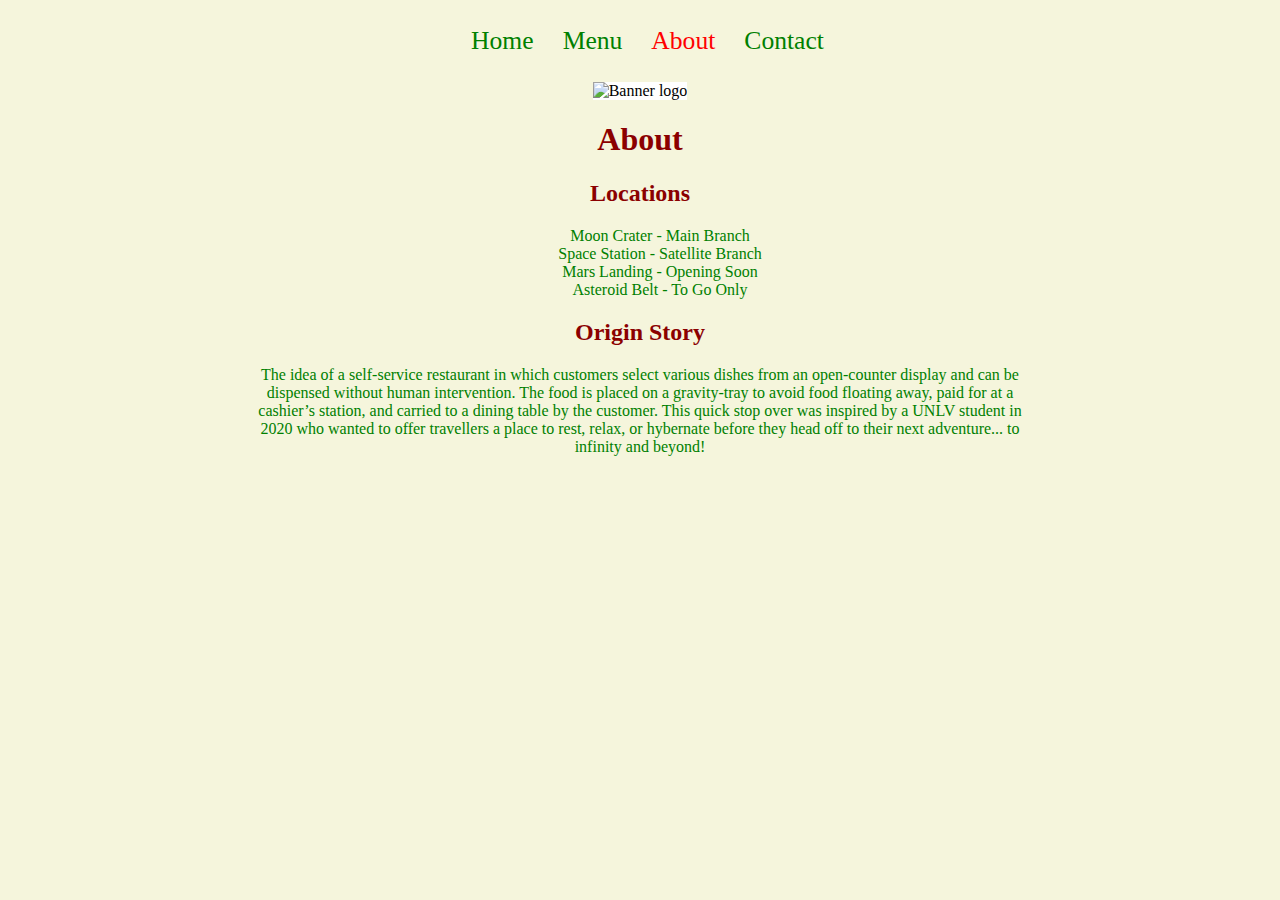
==== about.html @ cc1849c2 "modified index, menu, contact, and about" ====
<!DOCTYPE html>
<html lang="en">
  <head>
    <meta charset="UTF-8" />
    <meta name="viewport" content="width=device-width, initial-scale=1.0" />
    <title>About</title>
    <link rel="stylesheet" href="assets/css/style.css" type="text/css" />
  </head>
  <body>
    <main>
      <!-- ABOUT PAGE -->
      <!-- TODO: Navbar here -->
      <div>
        <nav>
          <ul>
            <li><a href="index.html">Home</a></li>
            <li><a href="menu.html">Menu</a></li>
            <li class="selected"><a href="about.html">About</a></li>
            <li><a href="contact.html">Contact</a></li>
          </ul>
        </nav>

        <!-- TODO: Banner Image here-->
        <img id="banner" alt="Banner logo" src="assets\images\banner.png" />
      </div>

      <!-- About page code here -->
      <h1 id="About">About</h1>
      <h2>Locations</h2>
      <ul>
        <li>Moon Crater - Main Branch</li>
        <li>Space Station - Satellite Branch</li>
        <li>Mars Landing - Opening Soon</li>
        <li>Asteroid Belt - To Go Only</li>
      </ul>
      <h2>Origin Story</h2>
      <p>
        The idea of a self-service restaurant in which customers select various
        dishes from an open-counter display and can be dispensed without human
        intervention. The food is placed on a gravity-tray to avoid food
        floating away, paid for at a cashier’s station, and carried to a dining
        table by the customer. This quick stop over was inspired by a UNLV
        student in 2020 who wanted to offer travellers a place to rest, relax,
        or hybernate before they head off to their next adventure... to infinity
        and beyond!
      </p>
    </main>
  </body>
</html>
---- assets/css/style.css ----
html,
body {
  margin: 0;
  padding: 0;
  background-color: beige;
  text-align: center;
}

h1,
h2 {
  color: darkred;
}

h3,
p,
li {
  color: green;
  list-style-type: none;
}

img {
  width: 100%;
  height: auto;
  max-width: 100%;
}

main {
  margin: 0 20%;
}

nav {
  background-color: beige;
  padding: 10px;
}

nav ul {
  list-style-type: none;
  text-align: center;
}

nav li {
  display: inline;
}

nav a {
  text-decoration: none;
  font-size: 1.6em;
  color: green;
  margin-right: 25px;
}

nav a:hover {
  color: darkred;
}

#banner {
  width: 100%;
  height: auto;
  background-color: white;
}

#banner img {
  width: 700px;
  height: 350px;
}

.service {
  display: inline-block;
  background-color: white;
  border: 5px solid green;
  border-radius: 5px;
  color: darkred;
  font-size: 2em;
  padding: 20px;
  margin: 10px;
}

table {
  border: 3px solid black;
  width: 100%;
}

td,
th {
  border: 1px solid black;
  padding: 5px;
}

.service {
  display: inline-block;
  text-align: center;
}

.selected a {
  color: red;
  cursor: pointer;
}
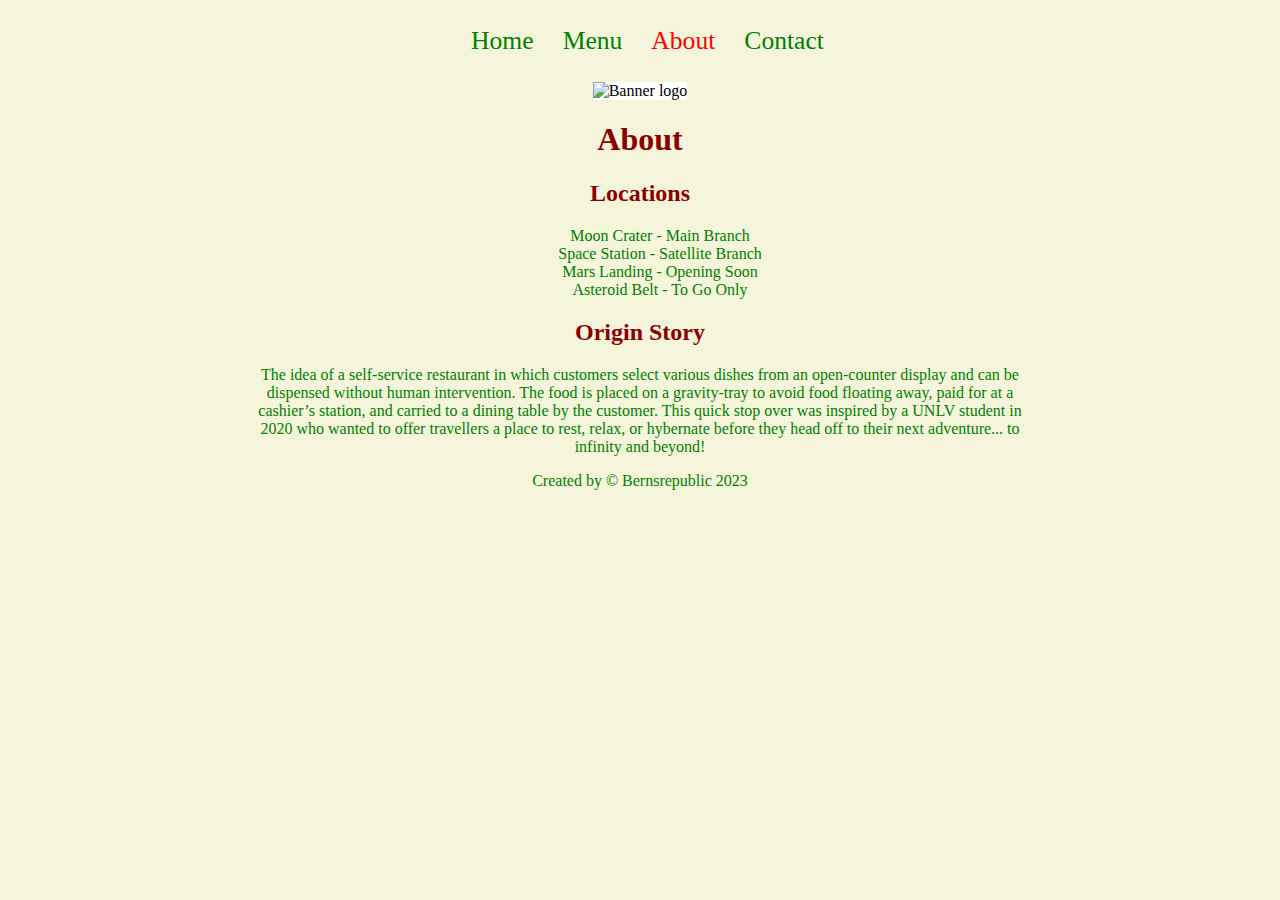
==== commit 388e828d: "edit footer" ====
--- a/about.html
+++ b/about.html
@@ -45,5 +45,8 @@
         and beyond!
       </p>
     </main>
+    <footer>
+      <p>Created by © Bernsrepublic 2023</p>
+    </footer>
   </body>
 </html>
--- a/assets/css/style.css
+++ b/assets/css/style.css
@@ -95,3 +95,6 @@
   color: red;
   cursor: pointer;
 }
+#holiday {
+  color: rgb(223, 51, 28);
+}
